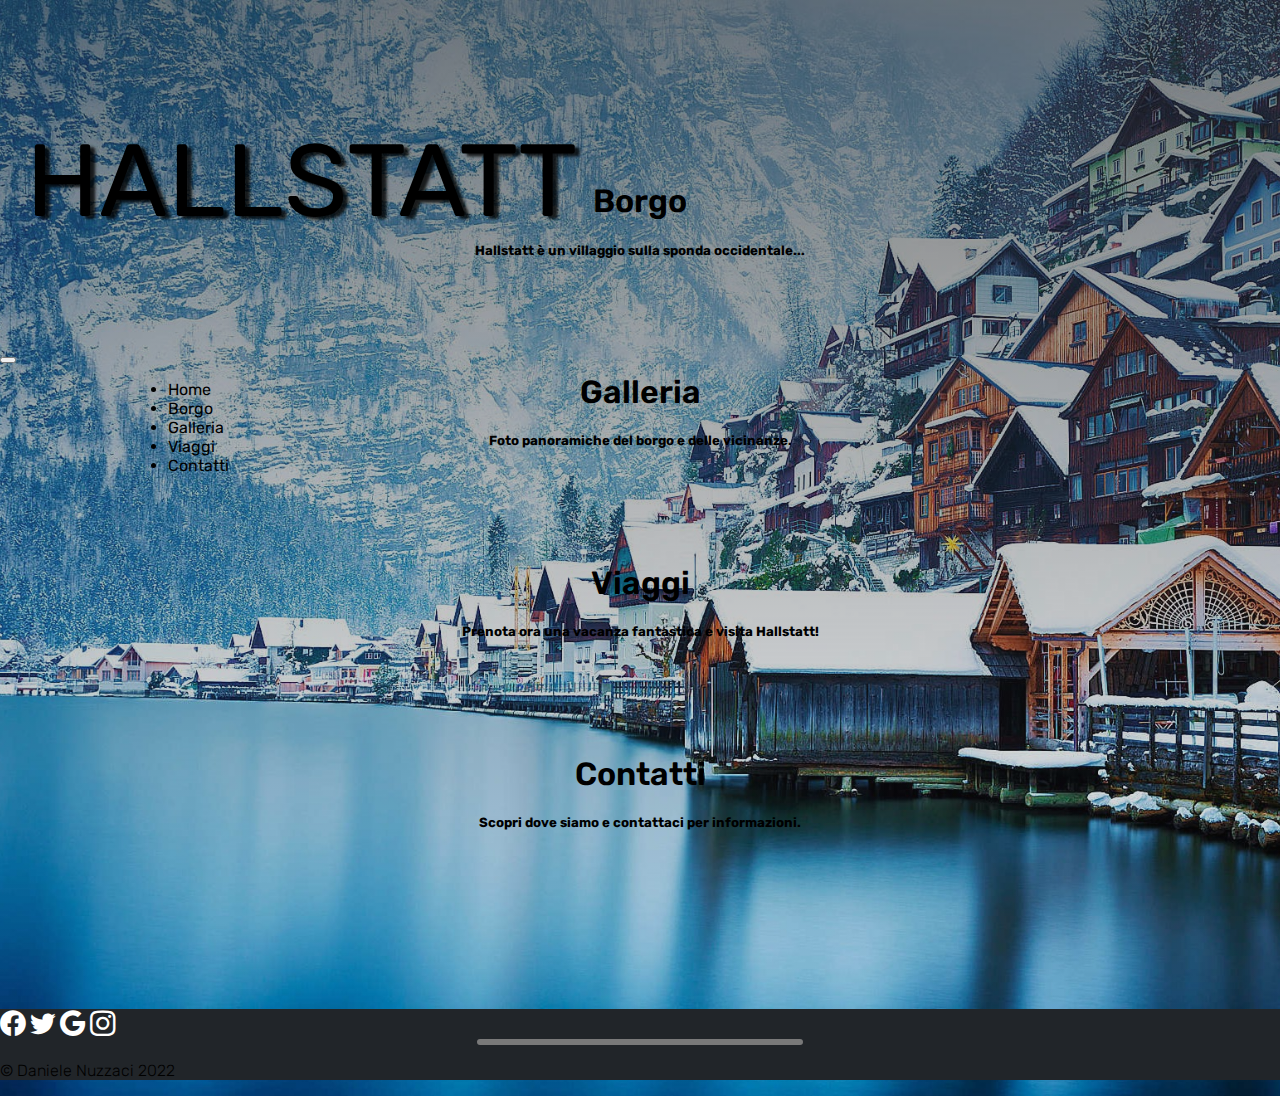
==== index.html @ 739879cb "pubblica" ====
<!Doctype html>
<html lang="it">
   <head>
      <meta charset=utf-8>
      <title>HALLSTATT</title>

      <!-- Bootstrap -->
      <link href="https://cdn.jsdelivr.net/npm/bootstrap@5.2.3/dist/css/bootstrap.min.css" rel="stylesheet" integrity="sha384-rbsA2VBKQhggwzxH7pPCaAqO46MgnOM80zW1RWuH61DGLwZJEdK2Kadq2F9CUG65" crossorigin="anonymous">
      <script defer src="https://cdn.jsdelivr.net/npm/bootstrap@5.2.3/dist/js/bootstrap.bundle.min.js" integrity="sha384-kenU1KFdBIe4zVF0s0G1M5b4hcpxyD9F7jL+jjXkk+Q2h455rYXK/7HAuoJl+0I4" crossorigin="anonymous"></script>
      <!-- fine Bootstrap -->

      <link rel='stylesheet' type='text/css' href='./css/style.css'>
      <link rel="website icon" href="https://upload.wikimedia.org/wikipedia/commons/thumb/d/d6/Hallstatt_Coat_of_Arms.svg/1200px-Hallstatt_Coat_of_Arms.svg.png">

      <style>
        body{
          background: linear-gradient(0deg, rgba(0, 0, 0, 0), rgba(40, 40, 40, 0.6)), url("./images/sfondo.jpg");
          background-repeat: no-repeat;
          background-size:cover; 
          background-position: top center;
        }
        .carta{
          margin: auto;
          padding-top: 4vh;
          padding-bottom: 4vh;
          text-align: center;
        }
        .tabOn, h1.tabOn{
          background-color: rgb(33, 37, 41);
          transition : background 350ms linear;
          color: white;
        }
        .tabOff{
          background-color: white;
          transition : background 300ms linear;
        }
        </style>
      
   </head>
   <body>
    <!-- Navbar -->
    <nav class="navbar navbar-expand-lg navbar-dark p-2 fixed-top" id="mainNav">
      <div class="container-fluid" id="contNav">
        <a href="#" class="navbar-brand" id="titoloContainer">
          <p id="titolo" class="display-4 text-left text-white">HALLSTATT</p>
        </a>

        <!-- Menù per display piccoli -->
        <button class="navbar-toggler" type="button" data-bs-toggle="collapse" data-bs-target="#navbar" aria-controls="navbar" aria-expanded="false" aria-label="Toggle navigation">
          <span class="navbar-toggler-icon p-3" id="icona"></span>
        </button>
        <!-- Fine menù -->

        <div class=" collapse navbar-collapse" id="navbar">
          <ul class="navbar-nav mb-2 mb-lg-0">
            <li class="nav-item">
              <a class="nav-link mx-2 active" href="#">Home</a>
            </li>
            <li class="nav-item">
              <a class="nav-link mx-2" href="borgo.html">Borgo</a>
            </li>
            <li class="nav-item">
              <a class="nav-link mx-2" href="galleria.html">Galleria</a>
            </li>
            <li class="nav-item">
              <a class="nav-link mx-2" href="viaggi.html">Viaggi</a>
            </li>
            <li class="nav-item">
              <a class="nav-link mx-2" href="contatti.html">Contatti</a>
            </li>
          </ul>
        </div>
      </div>
    </nav>
    <!-- Fine Navbar -->

    <div class="vh-100"></div>

    <!-- Tabella -->
    <div class="container" style="transform: translateY(-5vh);">
      <div class="row">
        <div class="col-lg-3 mt-3" onmouseover="tabOn(this)" onmouseout="tabOff(this)">
          <a href="borgo.html"><div id="t1" class="card carta" onmouseover="tabOn('t1')" onmouseout="tabOff('t1')">
            <h1 class="mt-3">Borgo</h1>
            <h5 class="mt-3 mb-4">Hallstatt è un villaggio sulla sponda occidentale...</h5>
          </div></a>
        </div>
        <div class="col-lg-3 mt-3" onmouseover="tabOn(this)" onmouseout="tabOff(this)">
          <a href="galleria.html"><div id="t2" class="card carta" onmouseover="tabOn('t2')" onmouseout="tabOff('t2')">
            <h1 class="mt-3">Galleria</h1>
            <h5 class="mt-3 mb-4">Foto panoramiche del borgo e delle vicinanze.</h5>
          </div></a>
        </div>
        <div class="col-lg-3 mt-3">
          <a href="viaggi.html"><div id="t3" class="card carta" onmouseover="tabOn('t3')" onmouseout="tabOff('t3')">
            <h1 class="mt-3">Viaggi</h1>
            <h5 class="mt-3 mb-4">Prenota ora una vacanza fantastica e visita Hallstatt!</h5>
          </div></a>
        </div>
        <div class="col-lg-3 mt-3" onmouseover="tabOn()" onmouseout="tabOff()">
          <a href="contatti.html"><div id="t4" class="card carta" onmouseover="tabOn('t4')" onmouseout="tabOff('t4')">
            <h1 class="mt-3">Contatti</h1>
            <h5 class="mt-3 mb-4">Scopri dove siamo e contattaci per informazioni.</h5>
          </div></a>
        </div>
      </div>
    </div>
    <!-- Fine tabella -->
    <br><br><br><br>

    <!-- Footer -->
    <footer class="text-center">
      <div class="container mb-1">
        <a class="btn btn-link btn-lg" href="https://www.facebook.com/hallstattinfo/" target="_blank"><i class="bi bi-facebook"></i></a>
        <a class="btn btn-link btn-lg" href="https://twitter.com/visithallstatt" target="_blank"><i class="bi bi-twitter"></i></a>
        <a class="btn btn-link btn-lg" href="https://www.google.com/search?q=hallstatt" target="_blank"><i class="bi bi-google"></i></a>
        <a class="btn btn-link btn-lg" href="https://www.instagram.com/visithallstatt/" target="_blank"><i class="bi bi-instagram"></i></a>
      </div>
      <hr class="fineFooter">
      <div class="text-center text-white p-1">
        <p class="h6" style="font-weight: 300;">© Daniele Nuzzaci 2022</p>
      </div>
    </footer>
    <!-- Fine footer -->
       
    <!-- JavaScript -->
    <script src="./js/scriptHome.js"></script>
        
  </body>
</html>
---- css/style.css ----
@import url('https://fonts.googleapis.com/css2?family=Rubik:ital,wght@0,300;0,400;0,600;0,800;1,400&display=swap');

@import url("https://cdn.jsdelivr.net/npm/bootstrap-icons@1.10.2/font/bootstrap-icons.css");

body{
  font-family: 'Rubik', sans-serif;
  overflow: overlay;
  margin: 0;
  padding: 0;
}

html{
  scroll-behavior: auto;
}

/* scrollbar */
::-webkit-scrollbar {
  width: 10px;
}
::-webkit-scrollbar-track {
  border-radius: 10px;
  background: transparent;
}
::-webkit-scrollbar-thumb{
  border-radius: 10px;
  background: rgb(33, 37, 41);
  border: 1px solid whitesmoke;
}
/* fine scrollbar */

footer{
  background-color: rgba(33, 37, 41, 1);
  position: relative;
}

i{
  color: white;
  font-size: 2vw;
}

.navbar-brand{
  position: relative;
  transform: translateX(1.5vw) translateY(25vh);
}

@media screen and (min-width: 600px) and (max-width: 991px) {
  .navbar-brand {
    position:relative;
  }
  .container-fluid{
    transform : translateY(-2vw);
    height: 7vw;
  }
}
@media screen and (max-width: 991px) {
  #navbar{
    margin-left: 65vw;
    background-color: rgb(33, 37, 41);
    border-radius: 7px;
  }

  #contNav{
    transform: translateY(-5vw);
  }

  i{
    font-size: 3vw;
  }
}

#contNav{
  max-height: 7.5vh;
}

h1{
  font-weight: 600;
}
   
.riduci {
  transform : translateX(-12vw) translateY(-0.5vh) scale(0.4);
  transition: all 300ms linear;
}

.ingrandisci {
  transform : translateX(-12vw) translateY(-0.5vh) (0.4);
  transition: all 300ms linear;
}

#mainNav {
  transition : background 300ms linear;
}

#titolo{
  font-weight: 400;
  padding-left: 2vw;
  padding-top: 2vh;
  font-size: 8vw;
  text-shadow : 5px 3px 3px rgba(0,0,0,0.8);
}

#hero{
  -webkit-box-reflect: below -1px linear-gradient(to bottom, rgba(0, 0, 0, 0), rgba(0,0,0,1));
}

#icona{
  width: 3vh;
  height: 3vh;
}

#navbar{
  transform: translateX(10vw);
  transition : 400ms linear;
}

.row,a{
  text-decoration: none;
  color: black;
}

.sposta{
  padding-left: 14vw;
  transition : 400ms linear;    
}

hr{
  margin: auto;
  width: 50%;
  opacity: 100%;
  border: 5px solid rgb(33, 37, 41);
  border-radius: 10px;
  background-color: rgb(33, 37, 41);
}

.fineFooter{
  border: 3px solid rgb(121, 121, 121);
  width: 25%;
  margin-bottom: 1vh;
  background-color: rgb(121, 121, 121);
}
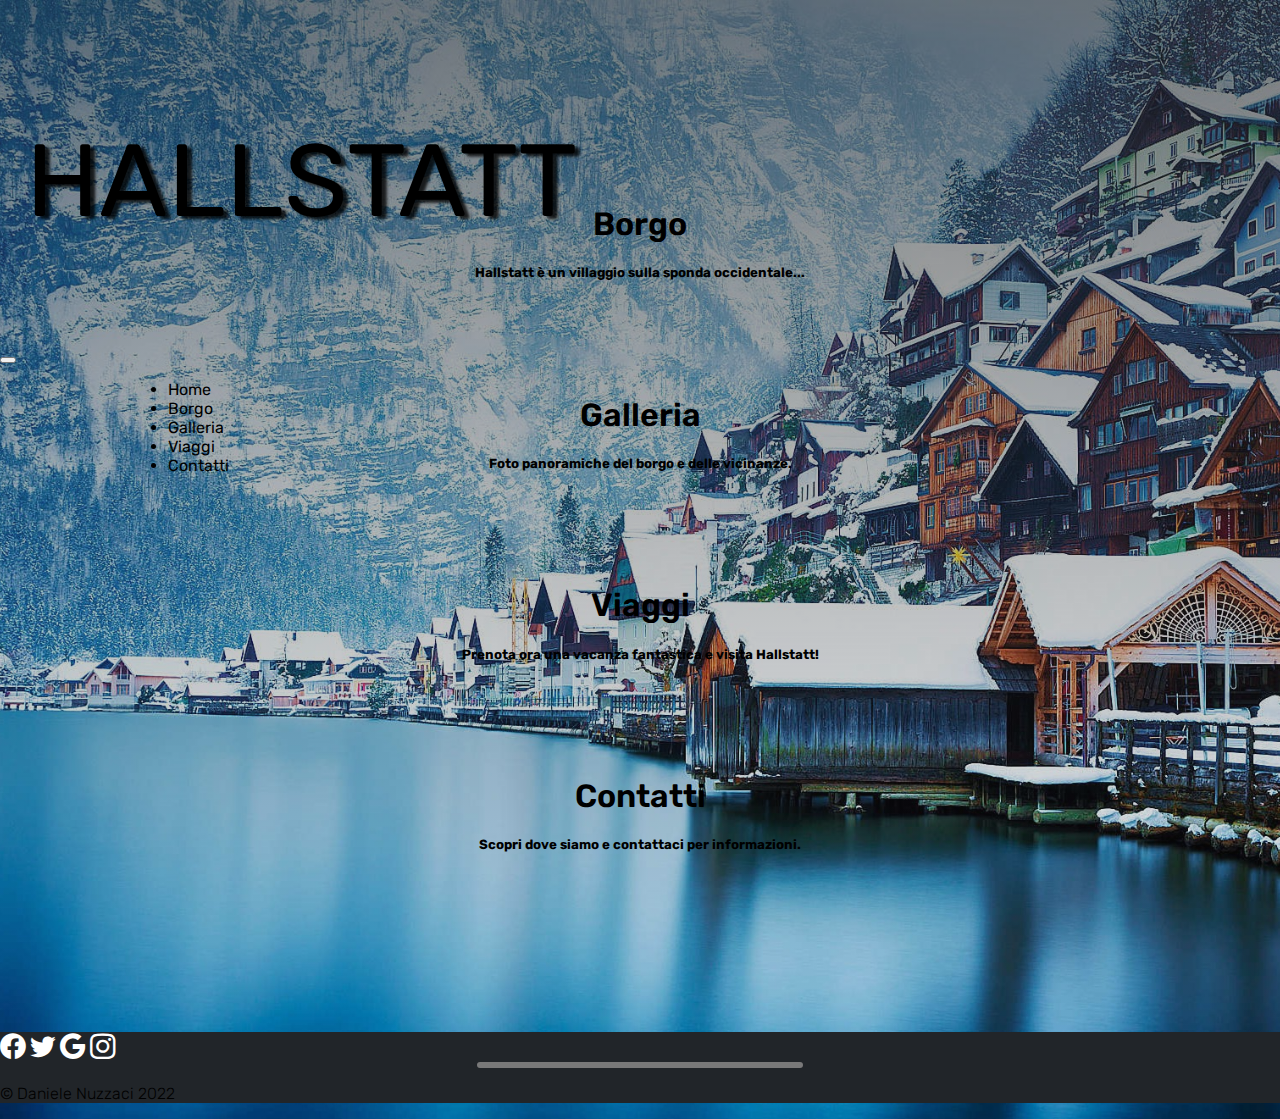
==== commit d8d5292d: "aggiora 2.0" ====
--- a/index.html
+++ b/index.html
@@ -10,7 +10,7 @@
       <!-- fine Bootstrap -->
 
       <link rel='stylesheet' type='text/css' href='./css/style.css'>
-      <link rel="website icon" href="https://upload.wikimedia.org/wikipedia/commons/thumb/d/d6/Hallstatt_Coat_of_Arms.svg/1200px-Hallstatt_Coat_of_Arms.svg.png">
+      <link rel="website icon" href="./images/logo.png">
 
       <style>
         body{
@@ -33,6 +33,21 @@
         .tabOff{
           background-color: white;
           transition : background 300ms linear;
+        }
+        @media screen and (max-width: 991px){
+          .navbar-toggler{
+            margin-top: 30px;
+            margin-right: 30px;
+          }
+          h5{
+            font-size: 3vh;
+          }
+          h1{
+            font-size: 4vh;
+          }
+          #titolo{
+            font-size: 7vh;
+          }
         }
         </style>
       
--- a/css/style.css
+++ b/css/style.css
@@ -54,9 +54,13 @@
 }
 @media screen and (max-width: 991px) {
   #navbar{
-    margin-left: 65vw;
+    margin-left: 60vw;
+    margin-right: 10vw;
+    text-align: center;
     background-color: rgb(33, 37, 41);
     border-radius: 7px;
+    font-size: 3vh;
+    padding: 0;
   }
 
   #contNav{
@@ -77,17 +81,23 @@
 }
    
 .riduci {
-  transform : translateX(-12vw) translateY(-0.5vh) scale(0.4);
+  transform : translateX(-10vw) scale(0.4);
   transition: all 300ms linear;
 }
 
 .ingrandisci {
-  transform : translateX(-12vw) translateY(-0.5vh) (0.4);
+  transform : translateX(10vw) translateY(5vh) (0.4);
   transition: all 300ms linear;
 }
 
 #mainNav {
   transition : background 300ms linear;
+  height: 10vh;
+  top: 0;
+}
+
+#titoloContainer{
+  margin-top: 10px;
 }
 
 #titolo{
@@ -103,8 +113,8 @@
 }
 
 #icona{
-  width: 3vh;
-  height: 3vh;
+  width: 7vh;
+  height: 7vh;
 }
 
 #navbar{
